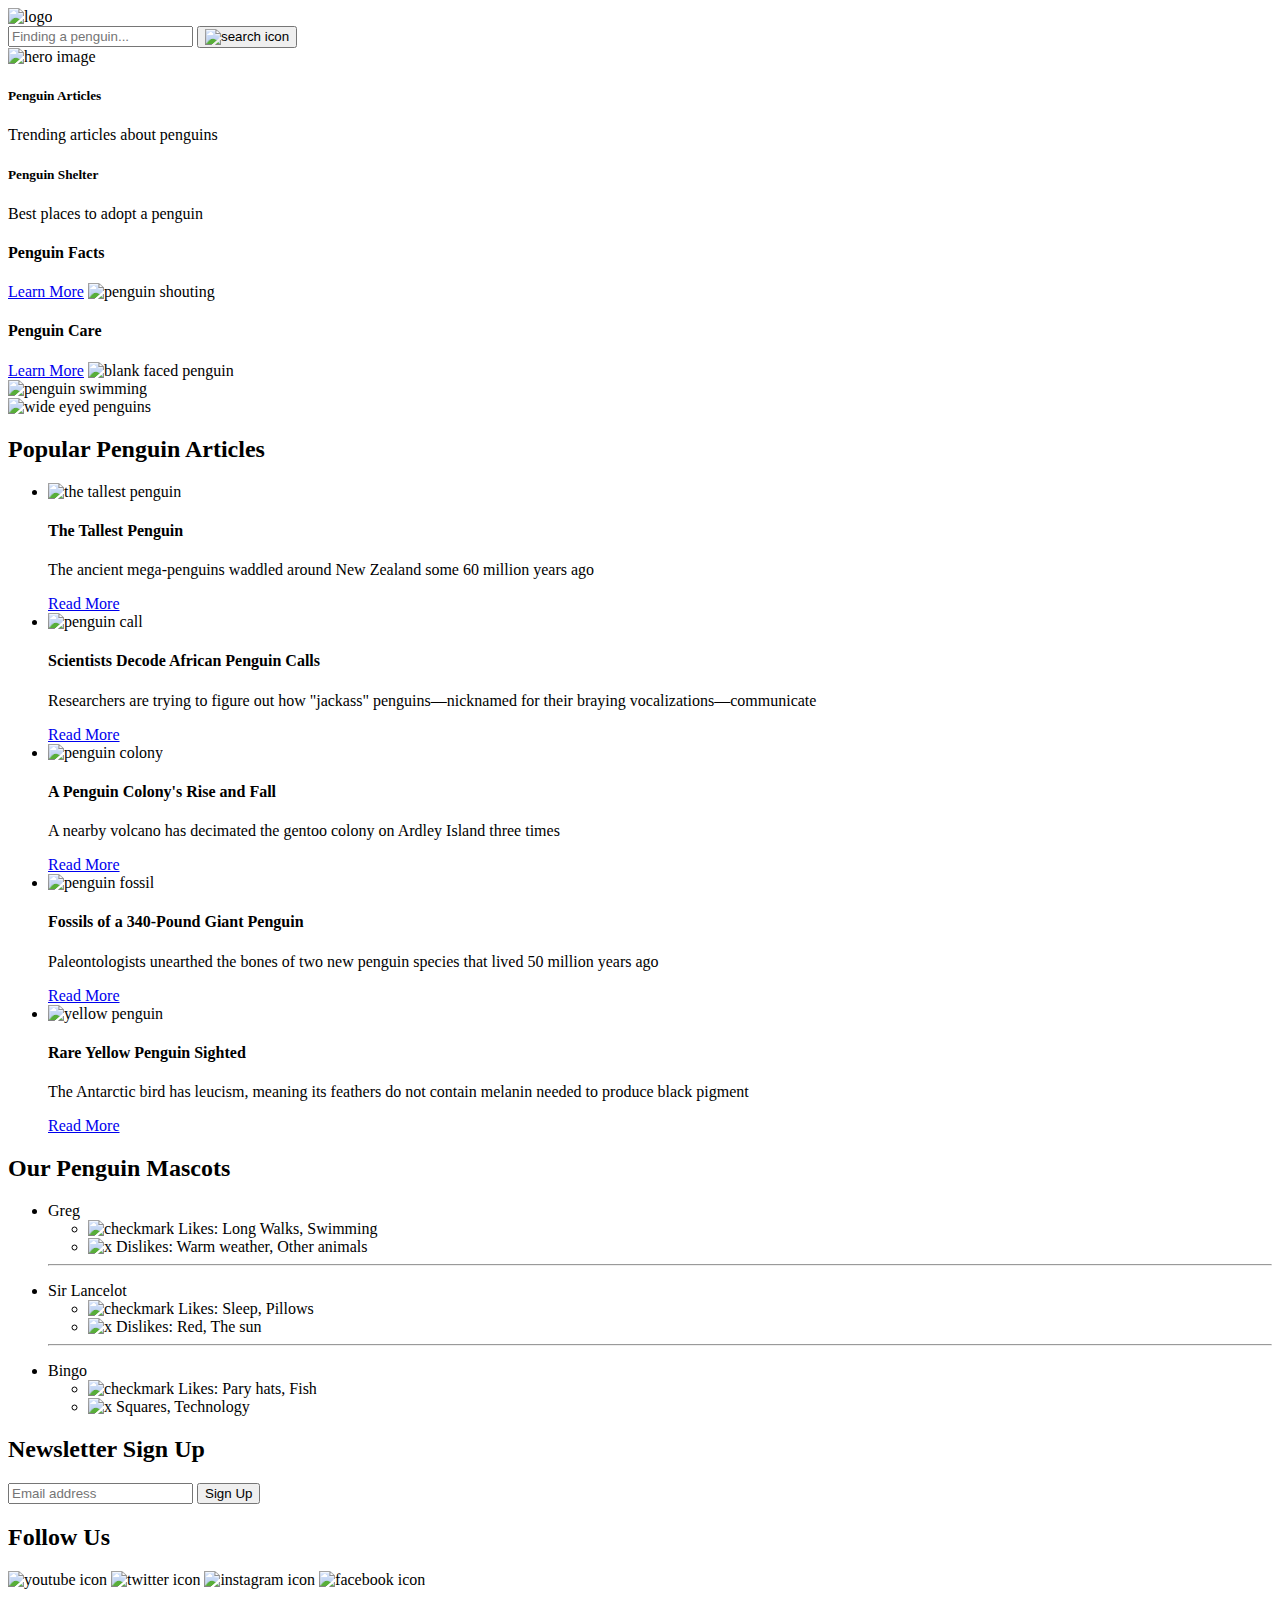
==== dev/index.html @ 0d928af8 "ee" ====
<!doctype html>
<html lang="en">

  <head>
    <meta charset="UTF-8">
    <meta name="viewport" content="width=device-width, initial-scale=1.0">
    <meta http-equiv="X-UA-Compatible" content="ie=edge">
    <link rel="stylesheet" href="css/styles.css">
    <title>Penguin Network</title>
  </head>

  <body>

<!---HEADER -->

  <header class="header">
    <div class="container">
      <div class="content">
        <img class="pn" src="img/icon/pn.svg" alt="logo">
      </div>
    </div>
  </header>

<!---SEARCH BAR-->
<section class="background-white">
   <div class="container">
      <div class="content">
        <form action="#">
          <input class="search" type="text" placeholder="Finding a penguin..." name="search">
          <button class="search-icon" type="submit"><img src="img/icon/searchicon.svg" alt="search icon"></button>
        </form>
      </div>
    </div>
</section>

<!--- HERO  -->
<section>
  <img class="large-images" src="img/main/penguinhero.jpeg" alt="hero image">
  
<!--- UNDER HERO-->  
    <div class="container">
      <div class="infopage content">
        
        <div class="trending">
          <h5 class="penguin18">Penguin Articles</h5>
          <p class="penguin16">Trending articles about penguins</p>
        </div>
          <a href="#" hidden>Details <img class="icon" src="img/icon/arrow.svg" alt="right chevron width="></a>
     
         <div class="shelter">
          <h5 class="penguin18">Penguin Shelter</h5>
          <p class="penguin16">Best places to adopt a penguin</p>
         </div>
           <a href="#" hidden>Details <img src="img/icon/arrow.svg" alt="right chevron width="></a>  
     
      </div>
        
     </div>

     
</section>

<!-- MIDDLE BARS-->
<section>
  <div class="container">
  <div class="middle content">

  
          <div class="facts">
            <h4 class="h4">Penguin Facts</h4>
            <a href="#" class="button">Learn More</a>
            <img class="round-img" src="img/main/penguincircle1.jpeg" alt="penguin shouting">
        </div>


    
     
          <div class="care">
            <h4 class="h4">Penguin Care</h4>
            <a href="#" class="button">Learn More</a>
          <img class="round-img" src="img/main/penguincircle2.jpeg" alt="blank faced penguin">
        </div>
   
      </div>
  </div>
</section>

<!--- MAIN IMAGES-->
<section class="center">
  <div>
   <img class="swim large-images" src="img/main/penguinmain1.png" alt="penguin swimming">
  </div>

  <div>
    <img class="three large-images" src="img/main/penguinmain2.jpeg" alt="wide eyed penguins">
  </div>

  <div>
  <img hidden class="large-images" src="img/main/penguinmain3.jpeg" alt="three penguins">
  </div>

</section>

<!--- ARTICLE SECTION-->
<section>
  <div class="articles container">
    <div class="content">
  <h2 class="h2">Popular Penguin Articles</h2>

<!--- ARTICLES -->
    <ul>
      <li class="tall article">
        <img class="large-images" src="img/main/penguinarticle1.png" alt="the tallest penguin">
          <h4 class="article-name">The Tallest Penguin</h4>
          <p class="article-text">The ancient mega-penguins waddled around New Zealand some 60 million years ago</p>
          <a href="#" class="button">Read More</a>
      </li>


      <li class="call article">
        <img class="large-images" src="img/main/penguinarticle2.jpeg" alt="penguin call">      
           <h4 class="article-name">Scientists Decode African Penguin Calls</h4>
           <p class="article-text">Researchers are trying to figure out how "jackass" penguins—nicknamed for their braying vocalizations—communicate</p>
           <a href="#" class="button">Read More</a>    
      </li>
  

      <li class="rise article">
        <img class="large-images" src="img/main/penguinarticle3.png" alt="penguin colony">
           <h4 class="article-name">A Penguin Colony's Rise and Fall</h4>
           <p class="article-text">A nearby volcano has decimated the gentoo colony on Ardley Island three times</p>
           <a href="#" class="button">Read More</a>
      </li>

      <li class="fossil article">
        <img class="large-images" src="img/main/penguinarticle4.png" alt="penguin fossil">
          <h4 class="article-name">Fossils of a 340-Pound Giant Penguin</h4>
          <p class="article-text">Paleontologists unearthed the bones of two new penguin species that lived 50 million years ago</p>
          <a href="#" class="button">Read More</a>
      </li>
        
      <li class="rare article">
        <img class="large-images" src="img/main/penguinarticle5.jpeg" alt="yellow penguin">
          <h4 class="article-name">Rare Yellow Penguin Sighted</h4>
          <p class="article-text">The Antarctic bird has leucism, meaning its feathers do not contain melanin needed to produce black pigment</p>
          <a href="#" class="button">Read More</a>
      </li>
    </ul>
  </div>
</div>

  </section>


<!---FOOTER-->

<!--PENGUIN NAMES-->
<footer class="background-red">
  <div class="container">
    <div class="bottom content">

      <div>
        <h2 class="h2">Our Penguin Mascots</h2>
         
        <div class="greg">
          <ul class="greg">
            <li><span class="penguin-name">Greg</span>
              <ul>
                <li>
                  <img class="icon" src="img/icon/checkmark.svg" alt="checkmark">
                  <span class="text">Likes: Long Walks, Swimming</span>
                </li>

                <li>
                  <img class="icon" src="img/icon/x.svg" alt="x">
                  <span class="text">Dislikes: Warm weather, Other animals</span>
                </li>
              </ul>
              <hr>
            </li>
          </ul>
        </div>
      </div>


      <div class="sir">
        <ul>
        <li><span class="penguin-name">Sir Lancelot</span>
          <ul>
            <li>
              <img class="icon" src="img/icon/checkmark.svg" alt="checkmark">
              <span class="text">Likes: Sleep, Pillows</span>
              </li>
              
              <li>
              <img class="icon" src="img/icon/x.svg" alt="x">
              <span class="text">Dislikes: Red, The sun</span>
              </li>
            </ul>
            <hr>
        </li>
      </ul>
     </div>


     <div class="bingo">
      <ul>
        <li><span class="penguin-name">Bingo</span>
          <ul>
            <li>
              <img class="icon" src="img/icon/checkmark.svg" alt="checkmark">
              <span class="text">Likes: Pary hats, Fish</span>
            </li>
              <li>
                <img class="icon" src="img/icon/x.svg" alt="x">
                <span class="text">Squares, Technology</span>
              </li>
           </ul>
          </li>
         </ul>
        </div>


<!--SIGN UP-->
<div class="container">
  <div class="content">
    <div class="signup">
    <h2 class="h2">Newsletter Sign Up</h2>
        <form action="#">
          <input class="input" type="text" placeholder="Email address" name="mail" required>
      
            <input type="button" class="button" value="Sign Up">
    
      </form>
    </div>
 </div>
</div>


<!-- SOCIAL MEDIA-->
<div class="container">
  <div class="content">
    <div class="follow">
      <h2 class="h2">Follow Us</h2>
        <img class="icon" src="img/icon/youtube.svg" alt="youtube icon">
        <img class="icon" src="img/icon/twitter.svg" alt="twitter icon">
        <img class="icon" src="img/icon/instagram.svg" alt="instagram icon">
        <img class="icon" src="img/icon/facebook.svg" alt="facebook icon">
    </div>
   </div>
  </div>


   </div>
   </div>




</footer>


    <script src="js/scripts-min.js"></script>
  </body>
</html>
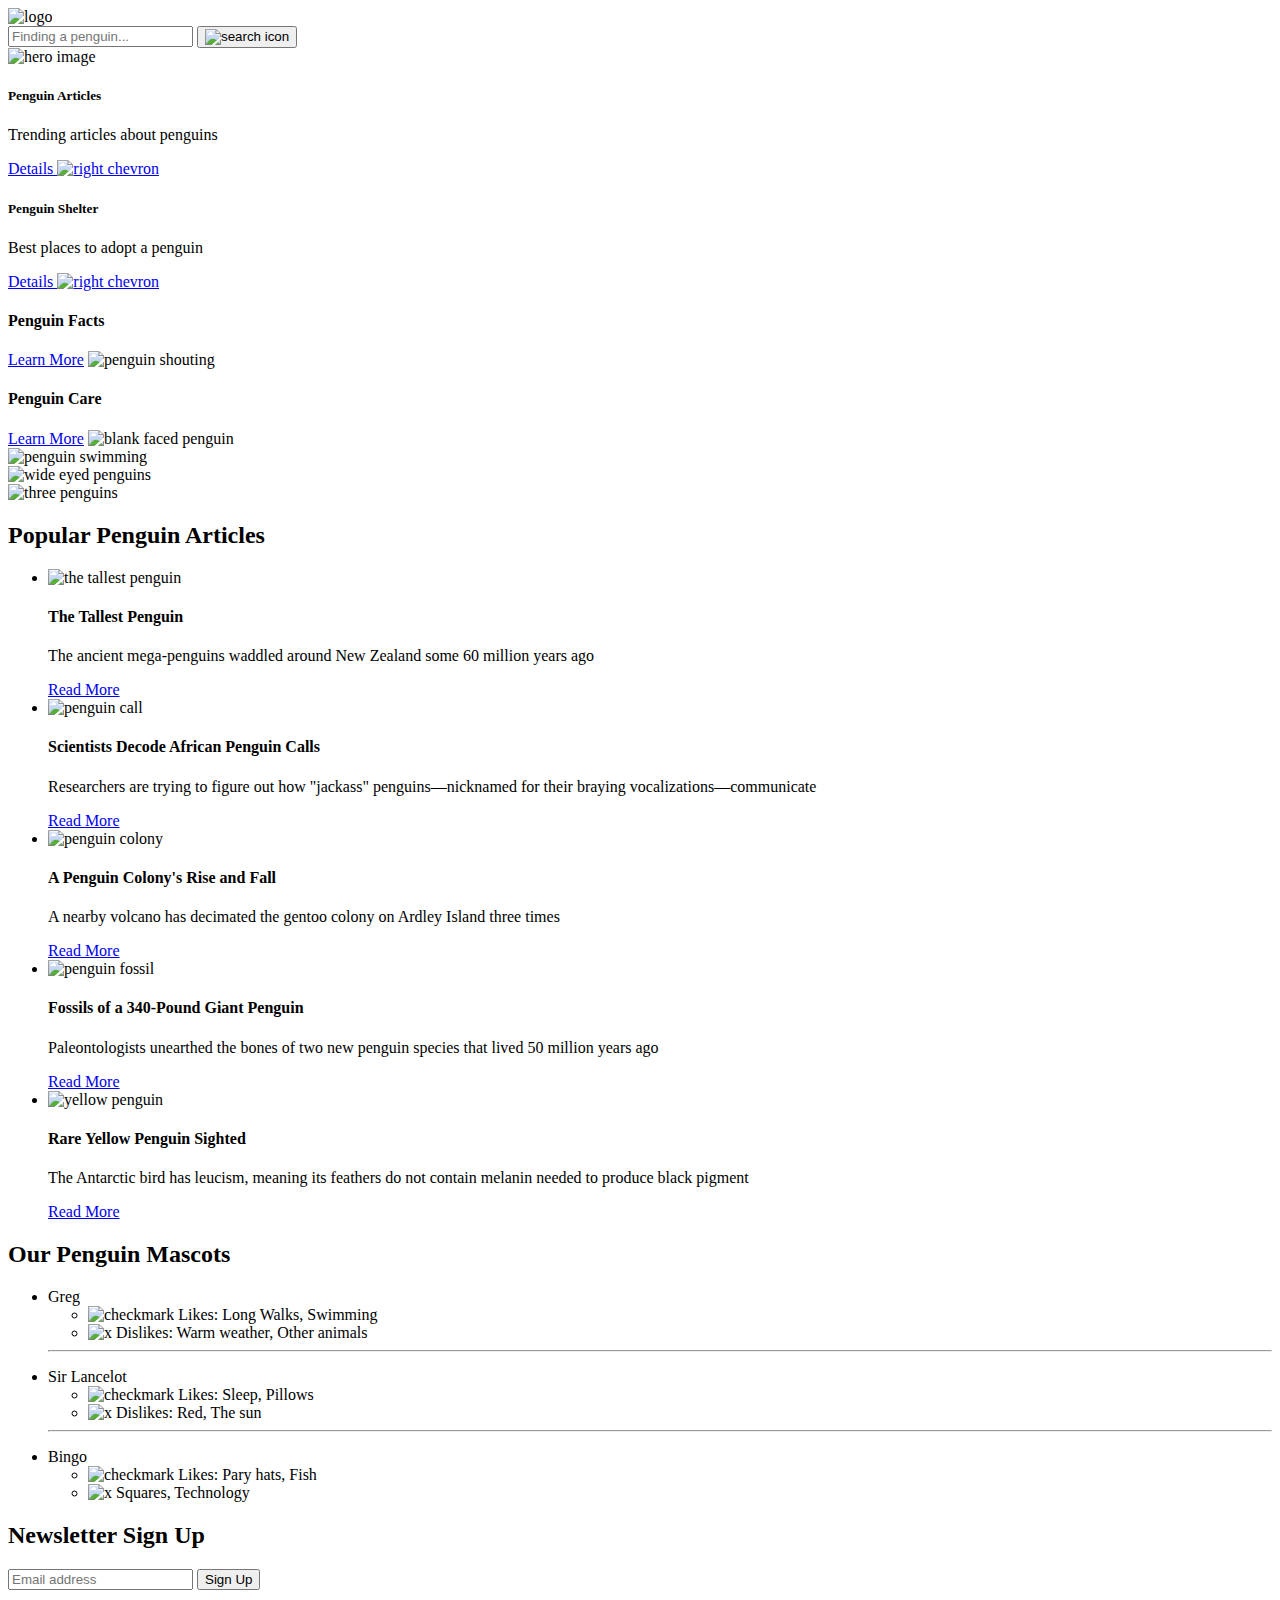
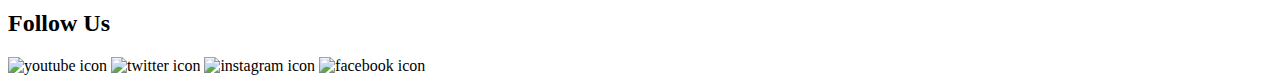
==== commit c4ad5ec7: "a" ====
--- a/dev/index.html
+++ b/dev/index.html
@@ -44,14 +44,16 @@
         <div class="trending">
           <h5 class="penguin18">Penguin Articles</h5>
           <p class="penguin16">Trending articles about penguins</p>
-        </div>
-          <a href="#" hidden>Details <img class="icon" src="img/icon/arrow.svg" alt="right chevron width="></a>
+          <a href="#">Details <img class="chevron icon" src="img/icon/arrow.svg" alt="right chevron"></a>
+        </div>
+         
      
          <div class="shelter">
           <h5 class="penguin18">Penguin Shelter</h5>
           <p class="penguin16">Best places to adopt a penguin</p>
+          <a href="#">Details <img class="chevron icon" src="img/icon/arrow.svg" alt="right chevron"></a>
          </div>
-           <a href="#" hidden>Details <img src="img/icon/arrow.svg" alt="right chevron width="></a>  
+
      
       </div>
         
@@ -66,19 +68,23 @@
   <div class="middle content">
 
   
-          <div class="facts">
-            <h4 class="h4">Penguin Facts</h4>
-            <a href="#" class="button">Learn More</a>
-            <img class="round-img" src="img/main/penguincircle1.jpeg" alt="penguin shouting">
+          <div class="bars facts section-middle">
+
+            <h4 class="texts h4">Penguin Facts</h4>
+            <a href="#" class="buttons button">Learn More</a>
+            
+            <img class="round round-img" src="img/main/penguincircle1.jpeg" alt="penguin shouting">
         </div>
 
 
     
      
-          <div class="care">
-            <h4 class="h4">Penguin Care</h4>
-            <a href="#" class="button">Learn More</a>
-          <img class="round-img" src="img/main/penguincircle2.jpeg" alt="blank faced penguin">
+          <div class="bars care section-middle">
+
+            <h4 class="texts h4">Penguin Care</h4>
+            <a href="#" class="buttons button">Learn More</a>
+            
+          <img class="round round-img" src="img/main/penguincircle2.jpeg" alt="blank faced penguin">
         </div>
    
       </div>
@@ -96,7 +102,7 @@
   </div>
 
   <div>
-  <img hidden class="large-images" src="img/main/penguinmain3.jpeg" alt="three penguins">
+  <img class="four large-images" src="img/main/penguinmain3.jpeg" alt="three penguins">
   </div>
 
 </section>
@@ -111,39 +117,49 @@
     <ul>
       <li class="tall article">
         <img class="large-images" src="img/main/penguinarticle1.png" alt="the tallest penguin">
+         <div class="article-box">
           <h4 class="article-name">The Tallest Penguin</h4>
           <p class="article-text">The ancient mega-penguins waddled around New Zealand some 60 million years ago</p>
           <a href="#" class="button">Read More</a>
+        </div>
       </li>
 
 
       <li class="call article">
         <img class="large-images" src="img/main/penguinarticle2.jpeg" alt="penguin call">      
+         <div class="article-box">
            <h4 class="article-name">Scientists Decode African Penguin Calls</h4>
            <p class="article-text">Researchers are trying to figure out how "jackass" penguins—nicknamed for their braying vocalizations—communicate</p>
            <a href="#" class="button">Read More</a>    
+         </div>  
       </li>
   
 
       <li class="rise article">
         <img class="large-images" src="img/main/penguinarticle3.png" alt="penguin colony">
-           <h4 class="article-name">A Penguin Colony's Rise and Fall</h4>
+        <div class="article-box">
+          <h4 class="article-name">A Penguin Colony's Rise and Fall</h4>
            <p class="article-text">A nearby volcano has decimated the gentoo colony on Ardley Island three times</p>
            <a href="#" class="button">Read More</a>
+        </div>   
       </li>
 
       <li class="fossil article">
         <img class="large-images" src="img/main/penguinarticle4.png" alt="penguin fossil">
+        <div class="article-box">
           <h4 class="article-name">Fossils of a 340-Pound Giant Penguin</h4>
           <p class="article-text">Paleontologists unearthed the bones of two new penguin species that lived 50 million years ago</p>
           <a href="#" class="button">Read More</a>
+        </div>  
       </li>
         
       <li class="rare article">
         <img class="large-images" src="img/main/penguinarticle5.jpeg" alt="yellow penguin">
+        <div class="article-box">
           <h4 class="article-name">Rare Yellow Penguin Sighted</h4>
           <p class="article-text">The Antarctic bird has leucism, meaning its feathers do not contain melanin needed to produce black pigment</p>
           <a href="#" class="button">Read More</a>
+        </div>  
       </li>
     </ul>
   </div>
@@ -155,7 +171,7 @@
 <!---FOOTER-->
 
 <!--PENGUIN NAMES-->
-<footer class="background-red">
+<footer class="footer">
   <div class="container">
     <div class="bottom content">
 
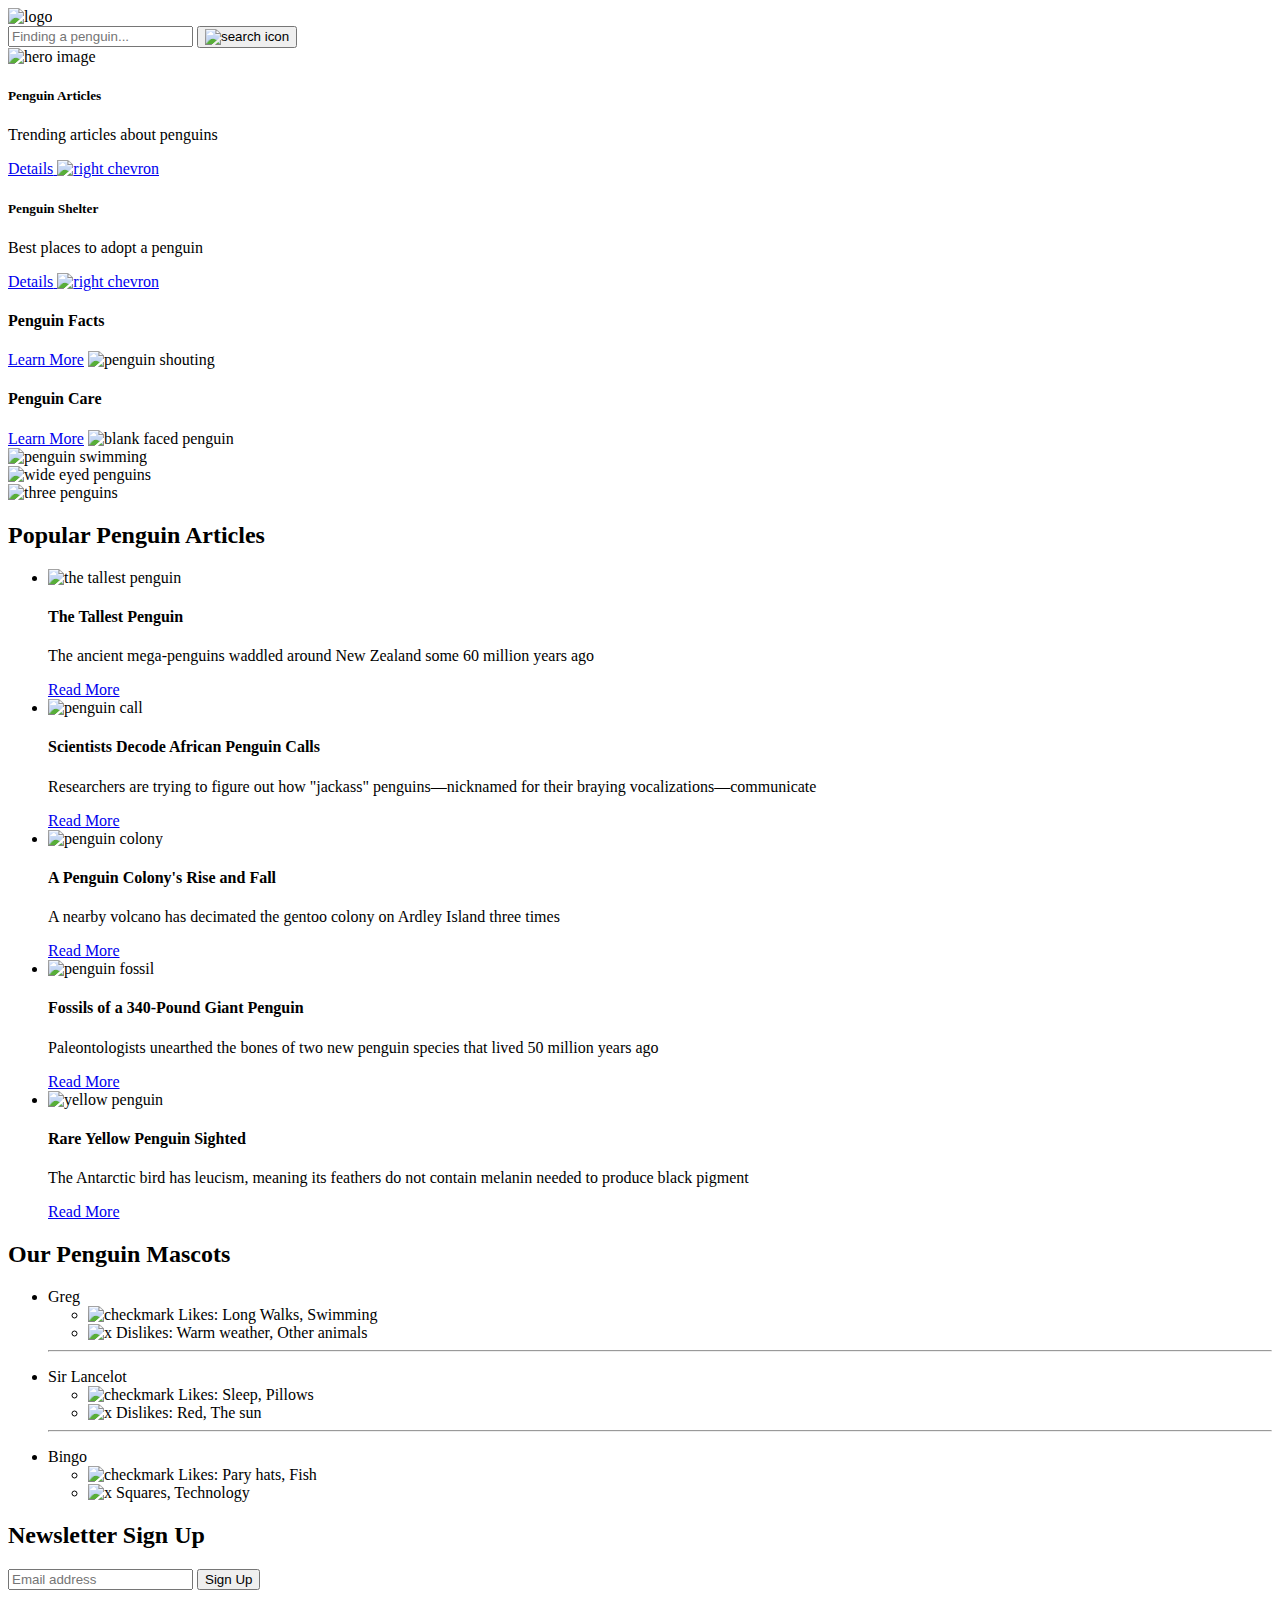
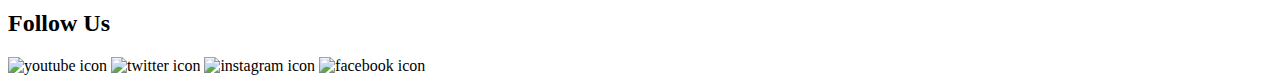
==== commit 6fbf18df: "y" ====
--- a/dev/index.html
+++ b/dev/index.html
@@ -5,11 +5,14 @@
     <meta charset="UTF-8">
     <meta name="viewport" content="width=device-width, initial-scale=1.0">
     <meta http-equiv="X-UA-Compatible" content="ie=edge">
+    <link rel="preconnect" href="https://fonts.googleapis.com">
+    <link rel="preconnect" href="https://fonts.gstatic.com" crossorigin>
+    <link href="https://fonts.googleapis.com/css2?family=Oxygen:wght@300;400;700&display=swap" rel="stylesheet">
     <link rel="stylesheet" href="css/styles.css">
     <title>Penguin Network</title>
   </head>
 
-  <body>
+  <body class="background">
 
 <!---HEADER -->
 
@@ -22,36 +25,36 @@
   </header>
 
 <!---SEARCH BAR-->
-<section class="background-white">
-   <div class="container">
-      <div class="content">
-        <form action="#">
-          <input class="search" type="text" placeholder="Finding a penguin..." name="search">
-          <button class="search-icon" type="submit"><img src="img/icon/searchicon.svg" alt="search icon"></button>
-        </form>
-      </div>
-    </div>
-</section>
+<section class="search container">
+  <div class="content">
+    <form action="#">
+      <input type="text" placeholder="Finding a penguin...">
+      <button type="submit"><img src="img/icon/searchicon.svg" alt="search icon"></button>
+    </form>
+  </div>
+
+</section>
+
 
 <!--- HERO  -->
 <section>
   <img class="large-images" src="img/main/penguinhero.jpeg" alt="hero image">
   
 <!--- UNDER HERO-->  
-    <div class="container">
+    <div>
       <div class="infopage content">
         
         <div class="trending">
           <h5 class="penguin18">Penguin Articles</h5>
           <p class="penguin16">Trending articles about penguins</p>
-          <a href="#">Details <img class="chevron icon" src="img/icon/arrow.svg" alt="right chevron"></a>
+          <a class="chevron" href="#"><span class="detail">Details</span> <img class="chevron icon" src="img/icon/arrow.svg" alt="right chevron"></a>
         </div>
          
      
          <div class="shelter">
           <h5 class="penguin18">Penguin Shelter</h5>
           <p class="penguin16">Best places to adopt a penguin</p>
-          <a href="#">Details <img class="chevron icon" src="img/icon/arrow.svg" alt="right chevron"></a>
+          <a class="chevron" href="#"><span class="detail">Details</span> <img class="chevron icon" src="img/icon/arrow.svg" alt="right chevron"></a>
          </div>
 
      
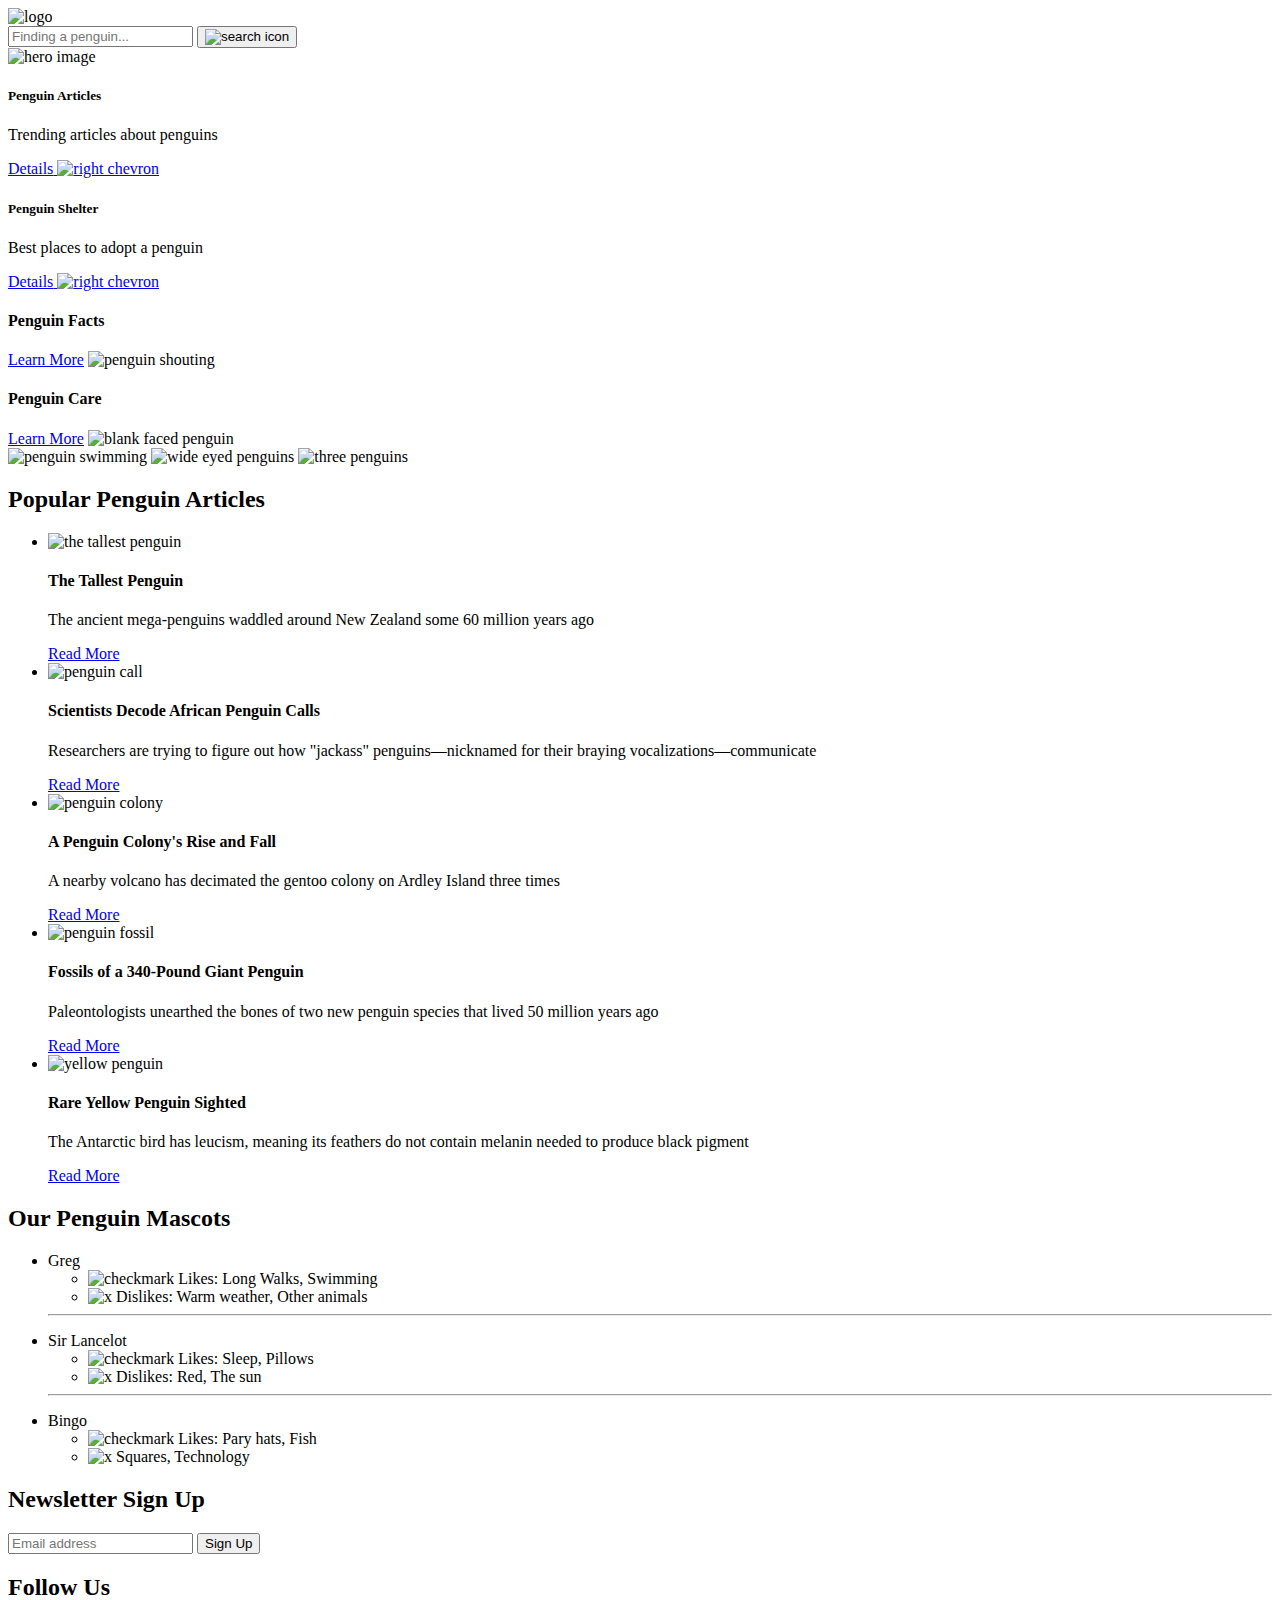
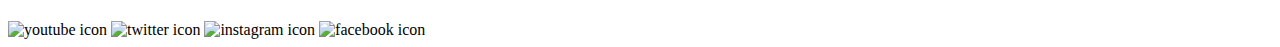
==== commit 84a7af00: "a" ====
--- a/dev/index.html
+++ b/dev/index.html
@@ -96,24 +96,24 @@
 
 <!--- MAIN IMAGES-->
 <section class="center">
-  <div>
+  
    <img class="swim large-images" src="img/main/penguinmain1.png" alt="penguin swimming">
-  </div>
-
-  <div>
+ 
+
+  
     <img class="three large-images" src="img/main/penguinmain2.jpeg" alt="wide eyed penguins">
-  </div>
-
-  <div>
+  
+
+  
   <img class="four large-images" src="img/main/penguinmain3.jpeg" alt="three penguins">
-  </div>
+ 
 
 </section>
 
 <!--- ARTICLE SECTION-->
 <section>
-  <div class="articles container">
-    <div class="content">
+  <div class="articles">
+    <div>
   <h2 class="h2">Popular Penguin Articles</h2>
 
 <!--- ARTICLES -->
@@ -241,14 +241,14 @@
 
 
 <!--SIGN UP-->
-<div class="container">
+<div>
   <div class="content">
     <div class="signup">
     <h2 class="h2">Newsletter Sign Up</h2>
         <form action="#">
           <input class="input" type="text" placeholder="Email address" name="mail" required>
       
-            <input type="button" class="button" value="Sign Up">
+            <input type="button" class="signup-button" value="Sign Up">
     
       </form>
     </div>
@@ -257,7 +257,7 @@
 
 
 <!-- SOCIAL MEDIA-->
-<div class="container">
+<div>
   <div class="content">
     <div class="follow">
       <h2 class="h2">Follow Us</h2>
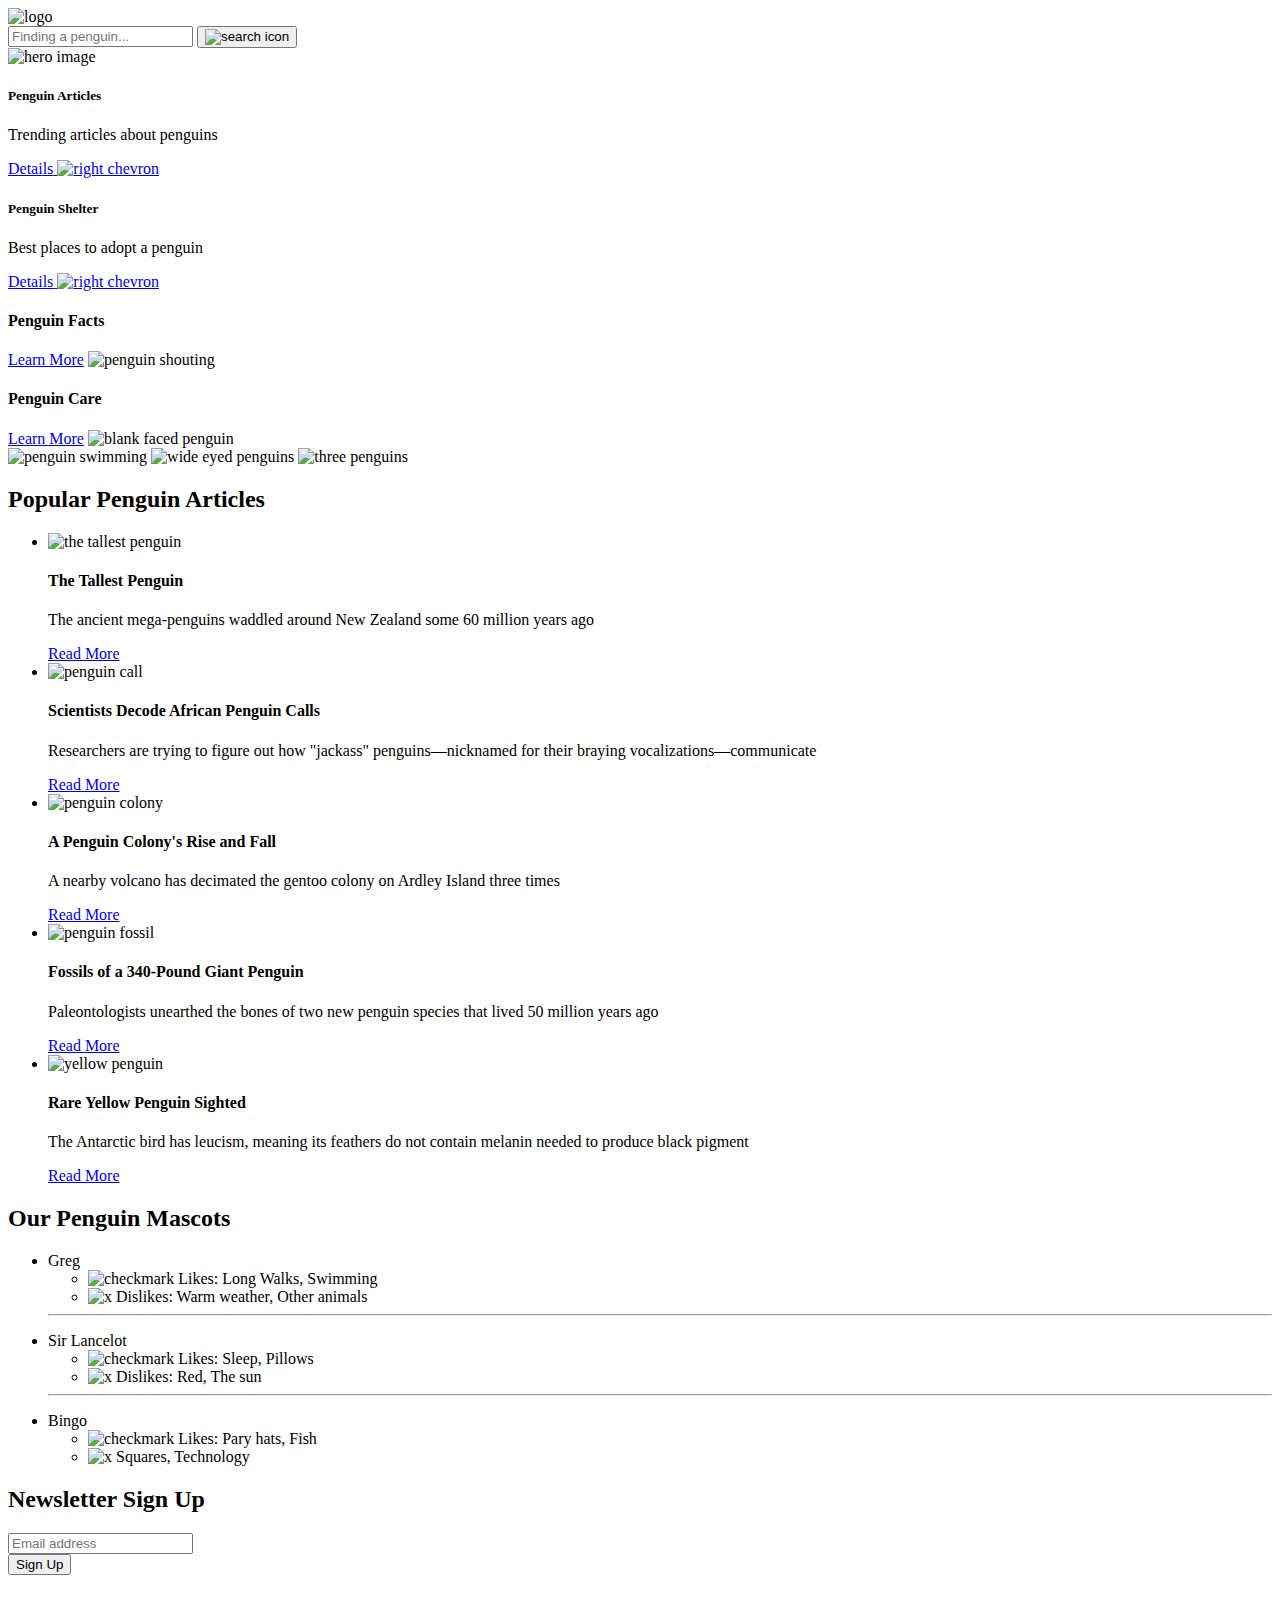
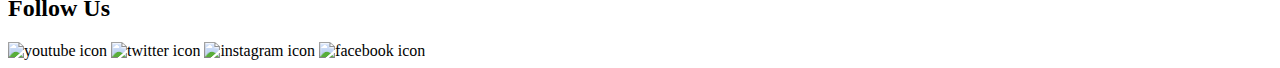
==== commit 8ace8e56: "rtyu" ====
--- a/dev/index.html
+++ b/dev/index.html
@@ -97,29 +97,29 @@
 <!--- MAIN IMAGES-->
 <section class="center">
   
-   <img class="swim large-images" src="img/main/penguinmain1.png" alt="penguin swimming">
+   <img class="swim large-images" src="img/main/xlpengu.jpg" alt="penguin swimming">
  
 
   
-    <img class="three large-images" src="img/main/penguinmain2.jpeg" alt="wide eyed penguins">
-  
-
-  
-  <img class="four large-images" src="img/main/penguinmain3.jpeg" alt="three penguins">
+    <img class="three large-images" src="img/main/threepengu.png" alt="wide eyed penguins">
+  
+
+  
+  <img class="four large-images" src="img/main/standpengu.jpg" alt="three penguins">
  
 
 </section>
 
 <!--- ARTICLE SECTION-->
-<section>
-  <div class="articles">
+<section class="container">
+  <div class="articles content">
     <div>
   <h2 class="h2">Popular Penguin Articles</h2>
 
 <!--- ARTICLES -->
     <ul>
       <li class="tall article">
-        <img class="large-images" src="img/main/penguinarticle1.png" alt="the tallest penguin">
+        <img class="large-images" src="img/main/figtallpengu.png" alt="the tallest penguin">
          <div class="article-box">
           <h4 class="article-name">The Tallest Penguin</h4>
           <p class="article-text">The ancient mega-penguins waddled around New Zealand some 60 million years ago</p>
@@ -129,7 +129,7 @@
 
 
       <li class="call article">
-        <img class="large-images" src="img/main/penguinarticle2.jpeg" alt="penguin call">      
+        <img class="large-images" src="img/main/figsmallpengu.png" alt="penguin call">      
          <div class="article-box">
            <h4 class="article-name">Scientists Decode African Penguin Calls</h4>
            <p class="article-text">Researchers are trying to figure out how "jackass" penguins—nicknamed for their braying vocalizations—communicate</p>
@@ -139,7 +139,7 @@
   
 
       <li class="rise article">
-        <img class="large-images" src="img/main/penguinarticle3.png" alt="penguin colony">
+        <img class="large-images" src="img/main/figmanypengu.png" alt="penguin colony">
         <div class="article-box">
           <h4 class="article-name">A Penguin Colony's Rise and Fall</h4>
            <p class="article-text">A nearby volcano has decimated the gentoo colony on Ardley Island three times</p>
@@ -148,7 +148,7 @@
       </li>
 
       <li class="fossil article">
-        <img class="large-images" src="img/main/penguinarticle4.png" alt="penguin fossil">
+        <img class="large-images" src="img/main/figfossilpengu.png" alt="penguin fossil">
         <div class="article-box">
           <h4 class="article-name">Fossils of a 340-Pound Giant Penguin</h4>
           <p class="article-text">Paleontologists unearthed the bones of two new penguin species that lived 50 million years ago</p>
@@ -157,7 +157,7 @@
       </li>
         
       <li class="rare article">
-        <img class="large-images" src="img/main/penguinarticle5.jpeg" alt="yellow penguin">
+        <img class="large-images" src="img/main/figyellowpengu.png" alt="yellow penguin">
         <div class="article-box">
           <h4 class="article-name">Rare Yellow Penguin Sighted</h4>
           <p class="article-text">The Antarctic bird has leucism, meaning its feathers do not contain melanin needed to produce black pigment</p>
@@ -247,9 +247,9 @@
     <h2 class="h2">Newsletter Sign Up</h2>
         <form action="#">
           <input class="input" type="text" placeholder="Email address" name="mail" required>
-      
+          <div>
             <input type="button" class="signup-button" value="Sign Up">
-    
+          </div>
       </form>
     </div>
  </div>
